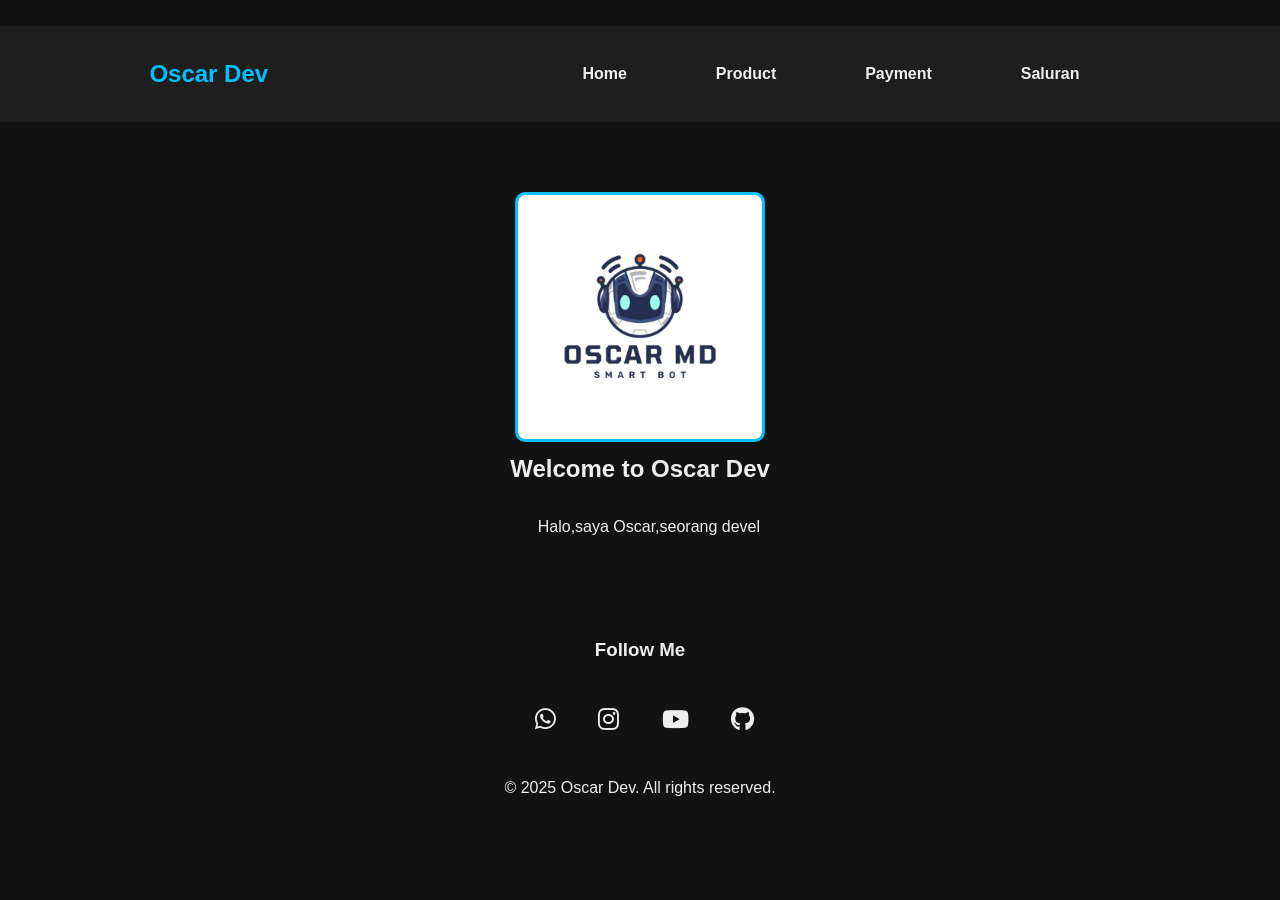
==== index.html @ bd9dea7d "Update index.html" ====
<!DOCTYPE html>
<html lang="en">
<head>
    <meta charset="UTF-8" />
    <meta name="viewport" content="width=device-width, initial-scale=1" />
    <title>Oscar Dev - Home</title>
    <link rel="stylesheet" href="style.css" />
    <link rel="stylesheet" href="https://cdnjs.cloudflare.com/ajax/libs/font-awesome/6.5.0/css/all.min.css" />
    <style>
      .typing-container {
        width: 100%;
        background-color: #000;
        color: #fff;
        border-radius: 8px;
        padding: 15px 20px;
        font-weight: bold;
        font-size: 18px;
        white-space: normal;
        overflow: hidden;
        box-sizing: border-box;
        margin-top: 20px;
        font-family: monospace, monospace;
        line-height: 1.5;
      }

      /* Optional blinking cursor */
      .typing-cursor {
        display: inline-block;
        width: 3px;
        background-color: #fff;
        animation: blink 1s steps(2, start) infinite;
        margin-left: 5px;
        vertical-align: bottom;
      }

      @keyframes blink {
        0%, 50% {
          opacity: 1;
        }
        50.01%, 100% {
          opacity: 0;
        }
      }
    </style>
</head>
<body>

<header>
    <div class="logo">Oscar Dev</div>
    <nav id="nav-menu">
        <ul>
            <li><a href="index.html">Home</a></li>
            <li><a href="product.html">Product</a></li>
            <li><a href="payment.html">Payment</a></li>
            <li><a href="saluran.html">Saluran</a></li>
        </ul>
    </nav>
    <div class="hamburger" id="hamburger">
        <i class="fas fa-bars"></i>
    </div>
</header>

<section class="portfolio">
    <img src="foto.jpg" alt="Portfolio Image" />
    <h1>Welcome to Oscar Dev</h1>

    <div class="typing-container" id="typing">
        <span id="typed-text"></span><span class="typing-cursor"></span>
    </div>
</section>

<footer>
  <h3>Follow Me</h3>
  <div class="social-icons">
    <a href="https://wa.me/6285850539404" target="_blank" rel="noopener noreferrer"><i class="fab fa-whatsapp"></i></a>
    <a href="https://www.instagram.com/jarotr_" target="_blank" rel="noopener noreferrer"><i class="fab fa-instagram"></i></a>
    <a href="https://www.youtube.com/channel/UCxxxxxxx" target="_blank" rel="noopener noreferrer"><i class="fab fa-youtube"></i></a>
    <a href="https://github.com/jarotr" target="_blank" rel="noopener noreferrer"><i class="fab fa-github"></i></a>
  </div>
  <p>© 2025 Oscar Dev. All rights reserved.</p>
</footer>

<script>
    const hamburger = document.getElementById('hamburger');
    const navMenu = document.getElementById('nav-menu');

    hamburger.addEventListener('click', () => {
        navMenu.classList.toggle('active');
    });

    // Typing effect script
    const text = "Halo,saya Oscar,seorang developer yang memiliki passion dalam membangun aplikasi dan sistem yang inovatif dan efektif. Saya memiliki pengalaman dalam mengembangkan berbagai jenis aplikasi, mulai dari web hingga mobile. Saya juga memiliki kemampuan dalam menggunakan berbagai teknologi dan bahasa pemrograman.";
    const typedTextSpan = document.getElementById('typed-text');
    let charIndex = 0;
    const typingDelay = 40; // ms per karakter

    function type() {
        if (charIndex < text.length) {
            typedTextSpan.textContent += text.charAt(charIndex);
            charIndex++;
            setTimeout(type, typingDelay);
        }
    }

    type();
</script>

</body>
</html>
---- style.css ----
/* Reset dasar */
* {
    margin: 0;
    padding: 0;
    box-sizing: border-box;
}

/* Body & umum */
body {
    font-family: Arial, sans-serif;
    background: #121212;
    color: #eee;
    line-height: 1.6;
}

/* Header dan Navbar */
header {
    display: flex;
    justify-content: space-between;
    align-items: center;
    background: #1e1e1e;
    color: #eee;
    padding: 10px 20px;
    position: relative;
    z-index: 1000;
}

.logo {
    font-size: 1.5rem;
    font-weight: bold;
    color: #00bfff;
}

/* Navigasi */
nav {
    transition: transform 0.3s ease;
}

nav ul {
    list-style: none;
    display: flex;
    gap: 20px;
}

nav ul li a {
    color: #eee;
    text-decoration: none;
    font-weight: bold;
    transition: color 0.3s;
}

nav ul li a:hover,
nav ul li a.active {
    color: #00bfff;
    text-decoration: underline;
}

/*sosial icon */
.social-icons a {
  color: white;
  margin: 0 10px;
  font-size: 1.8rem;
  text-decoration: none;
  transition: color 0.3s ease;
}

.social-icons a:hover {
  color: #25d366; /* hijau khas WA sebagai contoh */
}
/* Hamburger menu */
.hamburger {
    display: none;
    cursor: pointer;
    font-size: 1.5rem;
    color: #00bfff;
}

/* Portfolio Section */
.portfolio {
    text-align: center;
    padding: 50px 20px;
    background-color: #121212;
    color: #eee;
}

.portfolio img {
    max-width: 250px;
    margin-top: 20px;
    border-radius: 10px;
    border: 3px solid #00bfff;
}

/* Products Section */
.products {
    max-width: 900px;
    margin: 40px auto;
    padding: 0 20px 40px;
}

.product-card {
    display: flex;
    align-items: center;
    gap: 15px;
    background-color: #1e1e1e;
    border-radius: 10px;
    padding: 15px;
    margin-bottom: 15px;
}

.product-card img {
    width: 60px;
    height: 60px;
    object-fit: contain;
    border-radius: 8px;
    background: #000;
}

.product-info {
    flex-grow: 1;
}

.product-info strong {
    font-size: 16px;
    color: #eee;
    display: block;
}

.product-info small {
    color: #bbb;
    display: block;
}

.price {
    color: #00bfff;
    font-weight: 700;
    margin-top: 5px;
}

.order-btn {
    background-color: #00bfff;
    color: #121212;
    border: none;
    border-radius: 6px;
    padding: 8px 16px;
    cursor: pointer;
    font-weight: 700;
    transition: background-color 0.3s ease;
}

.order-btn:hover {
    background-color: #0099cc;
    color: #fff;
}

/* Footer */
footer {
    background: #121212;
    color: #eee;
    text-align: center;
    padding: 20px 10px;
}

.social-icons {
    margin: 10px 0;
}

.social-icons a {
    color: #eee;
    margin: 0 10px;
    font-size: 1.5rem;
    text-decoration: none;
}

.social-icons a:hover {
    color: #ffeb3b;
}

/* Responsive Styles */
@media (max-width: 768px) {
    nav {
        display: none;
        position: absolute;
        top: 60px;
        right: 0;
        background: #121212;
        width: 200px;
        padding: 10px;
        border-radius: 0 0 0 10px;
        box-shadow: -2px 2px 5px rgba(0,0,0,0.5);
        z-index: 999;
    }

    nav.active {
        display: block;
    }

    nav ul {
        flex-direction: column;
        gap: 10px;
    }

    .hamburger {
        display: block;
    }
}
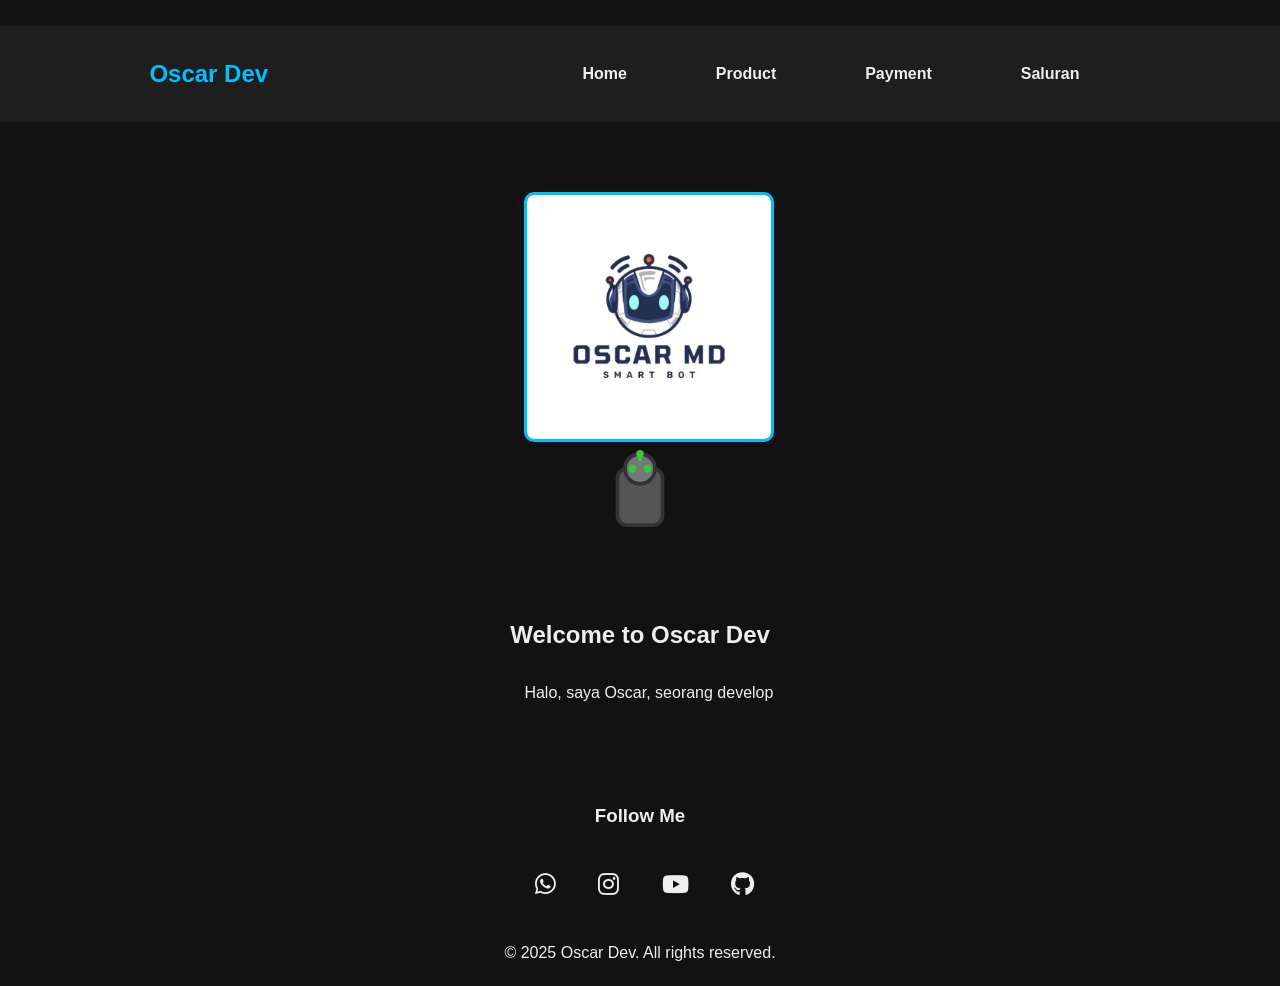
==== commit b9e1b45f: "Update index.html" ====
--- a/index.html
+++ b/index.html
@@ -12,18 +12,16 @@
         background-color: #000;
         color: #fff;
         border-radius: 8px;
-        padding: 15px 20px;
+        padding: 10px 20px;
         font-weight: bold;
         font-size: 18px;
-        white-space: normal;
+        white-space: nowrap;
         overflow: hidden;
         box-sizing: border-box;
         margin-top: 20px;
         font-family: monospace, monospace;
-        line-height: 1.5;
       }
 
-      /* Optional blinking cursor */
       .typing-cursor {
         display: inline-block;
         width: 3px;
@@ -41,6 +39,44 @@
           opacity: 0;
         }
       }
+
+      /* Robot container */
+      .robot-container {
+        display: flex;
+        justify-content: center;
+        margin-bottom: 20px;
+      }
+
+      /* Robot SVG animation */
+      .robot {
+        width: 120px;
+        height: 120px;
+        animation: float 3s ease-in-out infinite;
+      }
+
+      @keyframes float {
+        0%, 100% {
+          transform: translateY(0);
+        }
+        50% {
+          transform: translateY(-15px);
+        }
+      }
+
+      /* Simulasi kode yang diketik */
+      .code-line {
+        fill: #32cd32;
+        opacity: 0;
+        animation: codeBlink 1.5s infinite;
+      }
+      .code-line:nth-child(1) { animation-delay: 0s; }
+      .code-line:nth-child(2) { animation-delay: 0.5s; }
+      .code-line:nth-child(3) { animation-delay: 1s; }
+
+      @keyframes codeBlink {
+        0%, 100% { opacity: 0; }
+        50% { opacity: 1; }
+      }
     </style>
 </head>
 <body>
@@ -62,6 +98,27 @@
 
 <section class="portfolio">
     <img src="foto.jpg" alt="Portfolio Image" />
+
+    <!-- Robot coding animasi -->
+    <div class="robot-container" aria-label="Animated coding robot" role="img">
+      <svg class="robot" viewBox="0 0 64 64" xmlns="http://www.w3.org/2000/svg" aria-hidden="true" focusable="false">
+        <!-- Robot body -->
+        <rect x="20" y="10" width="24" height="30" rx="5" ry="5" fill="#555" stroke="#333" stroke-width="2"/>
+        <!-- Head -->
+        <circle cx="32" cy="10" r="8" fill="#777" stroke="#333" stroke-width="2"/>
+        <!-- Eyes -->
+        <circle cx="28" cy="10" r="2" fill="#32cd32" />
+        <circle cx="36" cy="10" r="2" fill="#32cd32" />
+        <!-- Antenna -->
+        <line x1="32" y1="2" x2="32" y2="6" stroke="#32cd32" stroke-width="2" />
+        <circle cx="32" cy="2" r="2" fill="#32cd32" />
+        <!-- Coding lines on body -->
+        <rect class="code-line" x="25" y="18" width="14" height="2" rx="1" />
+        <rect class="code-line" x="25" y="23" width="10" height="2" rx="1" />
+        <rect class="code-line" x="25" y="28" width="18" height="2" rx="1" />
+      </svg>
+    </div>
+
     <h1>Welcome to Oscar Dev</h1>
 
     <div class="typing-container" id="typing">
@@ -89,7 +146,7 @@
     });
 
     // Typing effect script
-    const text = "Halo,saya Oscar,seorang developer yang memiliki passion dalam membangun aplikasi dan sistem yang inovatif dan efektif. Saya memiliki pengalaman dalam mengembangkan berbagai jenis aplikasi, mulai dari web hingga mobile. Saya juga memiliki kemampuan dalam menggunakan berbagai teknologi dan bahasa pemrograman.";
+    const text = "Halo, saya Oscar, seorang developer yang memiliki passion dalam membangun aplikasi dan sistem yang inovatif dan efektif. Saya memiliki pengalaman dalam mengembangkan berbagai jenis aplikasi, mulai dari web hingga mobile, dan memiliki kemampuan dalam menggunakan berbagai teknologi dan bahasa pemrograman.";
     const typedTextSpan = document.getElementById('typed-text');
     let charIndex = 0;
     const typingDelay = 40; // ms per karakter
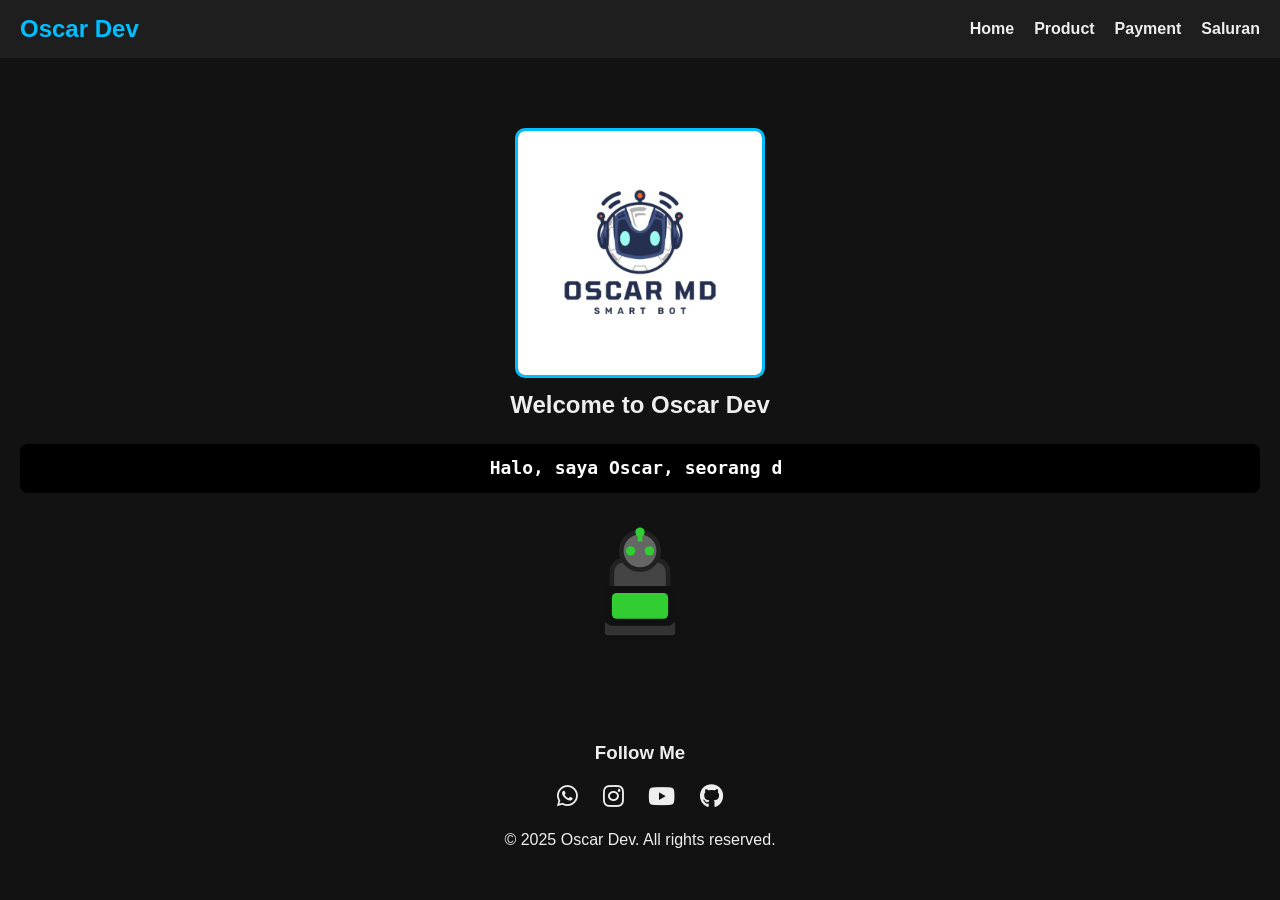
==== commit 66159e22: "Update index.html" ====
--- a/index.html
+++ b/index.html
@@ -1,165 +1,169 @@
 <!DOCTYPE html>
 <html lang="en">
 <head>
-    <meta charset="UTF-8" />
-    <meta name="viewport" content="width=device-width, initial-scale=1" />
-    <title>Oscar Dev - Home</title>
-    <link rel="stylesheet" href="style.css" />
-    <link rel="stylesheet" href="https://cdnjs.cloudflare.com/ajax/libs/font-awesome/6.5.0/css/all.min.css" />
-    <style>
-      .typing-container {
-        width: 100%;
-        background-color: #000;
-        color: #fff;
-        border-radius: 8px;
-        padding: 10px 20px;
-        font-weight: bold;
-        font-size: 18px;
-        white-space: nowrap;
-        overflow: hidden;
-        box-sizing: border-box;
-        margin-top: 20px;
-        font-family: monospace, monospace;
-      }
+<meta charset="UTF-8" />
+<meta name="viewport" content="width=device-width, initial-scale=1" />
+<title>Oscar Dev - Home</title>
+<link rel="stylesheet" href="style.css" />
+<link rel="stylesheet" href="https://cdnjs.cloudflare.com/ajax/libs/font-awesome/6.5.0/css/all.min.css" />
+<style>
+  .typing-container {
+    width: 100%;
+    background-color: #000;
+    color: #fff;
+    border-radius: 8px;
+    padding: 10px 20px;
+    font-weight: bold;
+    font-size: 18px;
+    white-space: nowrap;
+    overflow: hidden;
+    box-sizing: border-box;
+    margin-top: 20px;
+    font-family: monospace, monospace;
+  }
+  .typing-cursor {
+    display: inline-block;
+    width: 3px;
+    background-color: #fff;
+    animation: blink 1s steps(2, start) infinite;
+    margin-left: 5px;
+    vertical-align: bottom;
+  }
+  @keyframes blink {
+    0%, 50% {opacity: 1;}
+    50.01%, 100% {opacity: 0;}
+  }
 
-      .typing-cursor {
-        display: inline-block;
-        width: 3px;
-        background-color: #fff;
-        animation: blink 1s steps(2, start) infinite;
-        margin-left: 5px;
-        vertical-align: bottom;
-      }
+  /* Robot container under typing */
+  .robot-typing-container {
+    display: flex;
+    justify-content: center;
+    margin-top: 25px;
+  }
 
-      @keyframes blink {
-        0%, 50% {
-          opacity: 1;
-        }
-        50.01%, 100% {
-          opacity: 0;
-        }
-      }
+  /* Robot SVG size and float animation */
+  .robot-typing {
+    width: 150px;
+    height: 150px;
+    animation: float 3s ease-in-out infinite;
+  }
 
-      /* Robot container */
-      .robot-container {
-        display: flex;
-        justify-content: center;
-        margin-bottom: 20px;
-      }
+  @keyframes float {
+    0%, 100% {transform: translateY(0);}
+    50% {transform: translateY(-15px);}
+  }
 
-      /* Robot SVG animation */
-      .robot {
-        width: 120px;
-        height: 120px;
-        animation: float 3s ease-in-out infinite;
-      }
+  /* Laptop screen glow effect */
+  .screen-glow {
+    animation: glow 2s ease-in-out infinite alternate;
+    fill: #32cd32;
+  }
+  @keyframes glow {
+    0% {fill-opacity: 0.3;}
+    100% {fill-opacity: 1;}
+  }
 
-      @keyframes float {
-        0%, 100% {
-          transform: translateY(0);
-        }
-        50% {
-          transform: translateY(-15px);
-        }
-      }
+  /* Typing code lines blinking */
+  .code-line {
+    fill: #32cd32;
+    opacity: 0;
+    animation: codeBlink 1.5s infinite;
+  }
+  .code-line:nth-child(1) { animation-delay: 0s; }
+  .code-line:nth-child(2) { animation-delay: 0.5s; }
+  .code-line:nth-child(3) { animation-delay: 1s; }
 
-      /* Simulasi kode yang diketik */
-      .code-line {
-        fill: #32cd32;
-        opacity: 0;
-        animation: codeBlink 1.5s infinite;
-      }
-      .code-line:nth-child(1) { animation-delay: 0s; }
-      .code-line:nth-child(2) { animation-delay: 0.5s; }
-      .code-line:nth-child(3) { animation-delay: 1s; }
-
-      @keyframes codeBlink {
-        0%, 100% { opacity: 0; }
-        50% { opacity: 1; }
-      }
-    </style>
+  @keyframes codeBlink {
+    0%, 100% { opacity: 0; }
+    50% { opacity: 1; }
+  }
+</style>
 </head>
 <body>
 
 <header>
-    <div class="logo">Oscar Dev</div>
-    <nav id="nav-menu">
-        <ul>
-            <li><a href="index.html">Home</a></li>
-            <li><a href="product.html">Product</a></li>
-            <li><a href="payment.html">Payment</a></li>
-            <li><a href="saluran.html">Saluran</a></li>
-        </ul>
-    </nav>
-    <div class="hamburger" id="hamburger">
-        <i class="fas fa-bars"></i>
-    </div>
+  <div class="logo">Oscar Dev</div>
+  <nav id="nav-menu">
+    <ul>
+      <li><a href="index.html">Home</a></li>
+      <li><a href="product.html">Product</a></li>
+      <li><a href="payment.html">Payment</a></li>
+      <li><a href="saluran.html">Saluran</a></li>
+    </ul>
+  </nav>
+  <div class="hamburger" id="hamburger">
+    <i class="fas fa-bars"></i>
+  </div>
 </header>
 
 <section class="portfolio">
-    <img src="foto.jpg" alt="Portfolio Image" />
+  <img src="foto.jpg" alt="Portfolio Image" />
+  <h1>Welcome to Oscar Dev</h1>
 
-    <!-- Robot coding animasi -->
-    <div class="robot-container" aria-label="Animated coding robot" role="img">
-      <svg class="robot" viewBox="0 0 64 64" xmlns="http://www.w3.org/2000/svg" aria-hidden="true" focusable="false">
-        <!-- Robot body -->
-        <rect x="20" y="10" width="24" height="30" rx="5" ry="5" fill="#555" stroke="#333" stroke-width="2"/>
-        <!-- Head -->
-        <circle cx="32" cy="10" r="8" fill="#777" stroke="#333" stroke-width="2"/>
-        <!-- Eyes -->
-        <circle cx="28" cy="10" r="2" fill="#32cd32" />
-        <circle cx="36" cy="10" r="2" fill="#32cd32" />
-        <!-- Antenna -->
-        <line x1="32" y1="2" x2="32" y2="6" stroke="#32cd32" stroke-width="2" />
-        <circle cx="32" cy="2" r="2" fill="#32cd32" />
-        <!-- Coding lines on body -->
-        <rect class="code-line" x="25" y="18" width="14" height="2" rx="1" />
-        <rect class="code-line" x="25" y="23" width="10" height="2" rx="1" />
-        <rect class="code-line" x="25" y="28" width="18" height="2" rx="1" />
-      </svg>
-    </div>
+  <div class="typing-container" id="typing">
+    <span id="typed-text"></span><span class="typing-cursor"></span>
+  </div>
 
-    <h1>Welcome to Oscar Dev</h1>
-
-    <div class="typing-container" id="typing">
-        <span id="typed-text"></span><span class="typing-cursor"></span>
-    </div>
+  <!-- Robot coding animasi di bawah typing -->
+  <div class="robot-typing-container" aria-label="Animated coding robot" role="img">
+    <svg class="robot-typing" viewBox="0 0 64 64" xmlns="http://www.w3.org/2000/svg" aria-hidden="true" focusable="false">
+      <!-- Body -->
+      <rect x="20" y="18" width="24" height="25" rx="5" ry="5" fill="#444" stroke="#222" stroke-width="2"/>
+      <!-- Head -->
+      <circle cx="32" cy="14" r="8" fill="#666" stroke="#222" stroke-width="2"/>
+      <!-- Eyes -->
+      <circle cx="28" cy="14" r="2" fill="#32cd32" />
+      <circle cx="36" cy="14" r="2" fill="#32cd32" />
+      <!-- Antenna -->
+      <line x1="32" y1="6" x2="32" y2="10" stroke="#32cd32" stroke-width="2" />
+      <circle cx="32" cy="6" r="2" fill="#32cd32" />
+      <!-- Laptop base -->
+      <rect x="16" y="43" width="32" height="8" fill="#333" stroke="#111" stroke-width="2" rx="2" ry="2" />
+      <!-- Laptop screen -->
+      <rect x="18" y="30" width="28" height="15" rx="2" ry="2" fill="#111" stroke="#111" stroke-width="2" />
+      <!-- Screen glow -->
+      <rect class="screen-glow" x="20" y="32" width="24" height="11" rx="2" ry="2" />
+      <!-- Coding lines on screen -->
+      <rect class="code-line" x="24" y="34" width="16" height="2" rx="1" />
+      <rect class="code-line" x="24" y="38" width="12" height="2" rx="1" />
+      <rect class="code-line" x="24" y="42" width="20" height="2" rx="1" />
+    </svg>
+  </div>
 </section>
 
 <footer>
-  <h3>Follow Me</h3>
-  <div class="social-icons">
-    <a href="https://wa.me/6285850539404" target="_blank" rel="noopener noreferrer"><i class="fab fa-whatsapp"></i></a>
-    <a href="https://www.instagram.com/jarotr_" target="_blank" rel="noopener noreferrer"><i class="fab fa-instagram"></i></a>
-    <a href="https://www.youtube.com/channel/UCxxxxxxx" target="_blank" rel="noopener noreferrer"><i class="fab fa-youtube"></i></a>
-    <a href="https://github.com/jarotr" target="_blank" rel="noopener noreferrer"><i class="fab fa-github"></i></a>
-  </div>
-  <p>© 2025 Oscar Dev. All rights reserved.</p>
+  <h3>Follow Me</h3>
+  <div class="social-icons">
+    <a href="https://wa.me/6285850539404" target="_blank" rel="noopener noreferrer"><i class="fab fa-whatsapp"></i></a>
+    <a href="https://www.instagram.com/jarotr_" target="_blank" rel="noopener noreferrer"><i class="fab fa-instagram"></i></a>
+    <a href="https://www.youtube.com/channel/UCxxxxxxx" target="_blank" rel="noopener noreferrer"><i class="fab fa-youtube"></i></a>
+    <a href="https://github.com/jarotr" target="_blank" rel="noopener noreferrer"><i class="fab fa-github"></i></a>
+  </div>
+  <p>© 2025 Oscar Dev. All rights reserved.</p>
 </footer>
 
 <script>
-    const hamburger = document.getElementById('hamburger');
-    const navMenu = document.getElementById('nav-menu');
+  const hamburger = document.getElementById('hamburger');
+  const navMenu = document.getElementById('nav-menu');
 
-    hamburger.addEventListener('click', () => {
-        navMenu.classList.toggle('active');
-    });
+  hamburger.addEventListener('click', () => {
+    navMenu.classList.toggle('active');
+  });
 
-    // Typing effect script
-    const text = "Halo, saya Oscar, seorang developer yang memiliki passion dalam membangun aplikasi dan sistem yang inovatif dan efektif. Saya memiliki pengalaman dalam mengembangkan berbagai jenis aplikasi, mulai dari web hingga mobile, dan memiliki kemampuan dalam menggunakan berbagai teknologi dan bahasa pemrograman.";
-    const typedTextSpan = document.getElementById('typed-text');
-    let charIndex = 0;
-    const typingDelay = 40; // ms per karakter
+  // Typing effect script
+  const text = "Halo, saya Oscar, seorang developer yang memiliki passion dalam membangun aplikasi dan sistem yang inovatif dan efektif. Saya memiliki pengalaman dalam mengembangkan berbagai jenis aplikasi, mulai dari web hingga mobile, dan memiliki kemampuan dalam menggunakan berbagai teknologi dan bahasa pemrograman.";
+  const typedTextSpan = document.getElementById('typed-text');
+  let charIndex = 0;
+  const typingDelay = 40; // ms per karakter
 
-    function type() {
-        if (charIndex < text.length) {
-            typedTextSpan.textContent += text.charAt(charIndex);
-            charIndex++;
-            setTimeout(type, typingDelay);
-        }
-    }
-
-    type();
+  function type() {
+    if (charIndex < text.length) {
+      typedTextSpan.textContent += text.charAt(charIndex);
+      charIndex++;
+      setTimeout(type, typingDelay);
+    }
+  }
+  type();
 </script>
 
 </body>
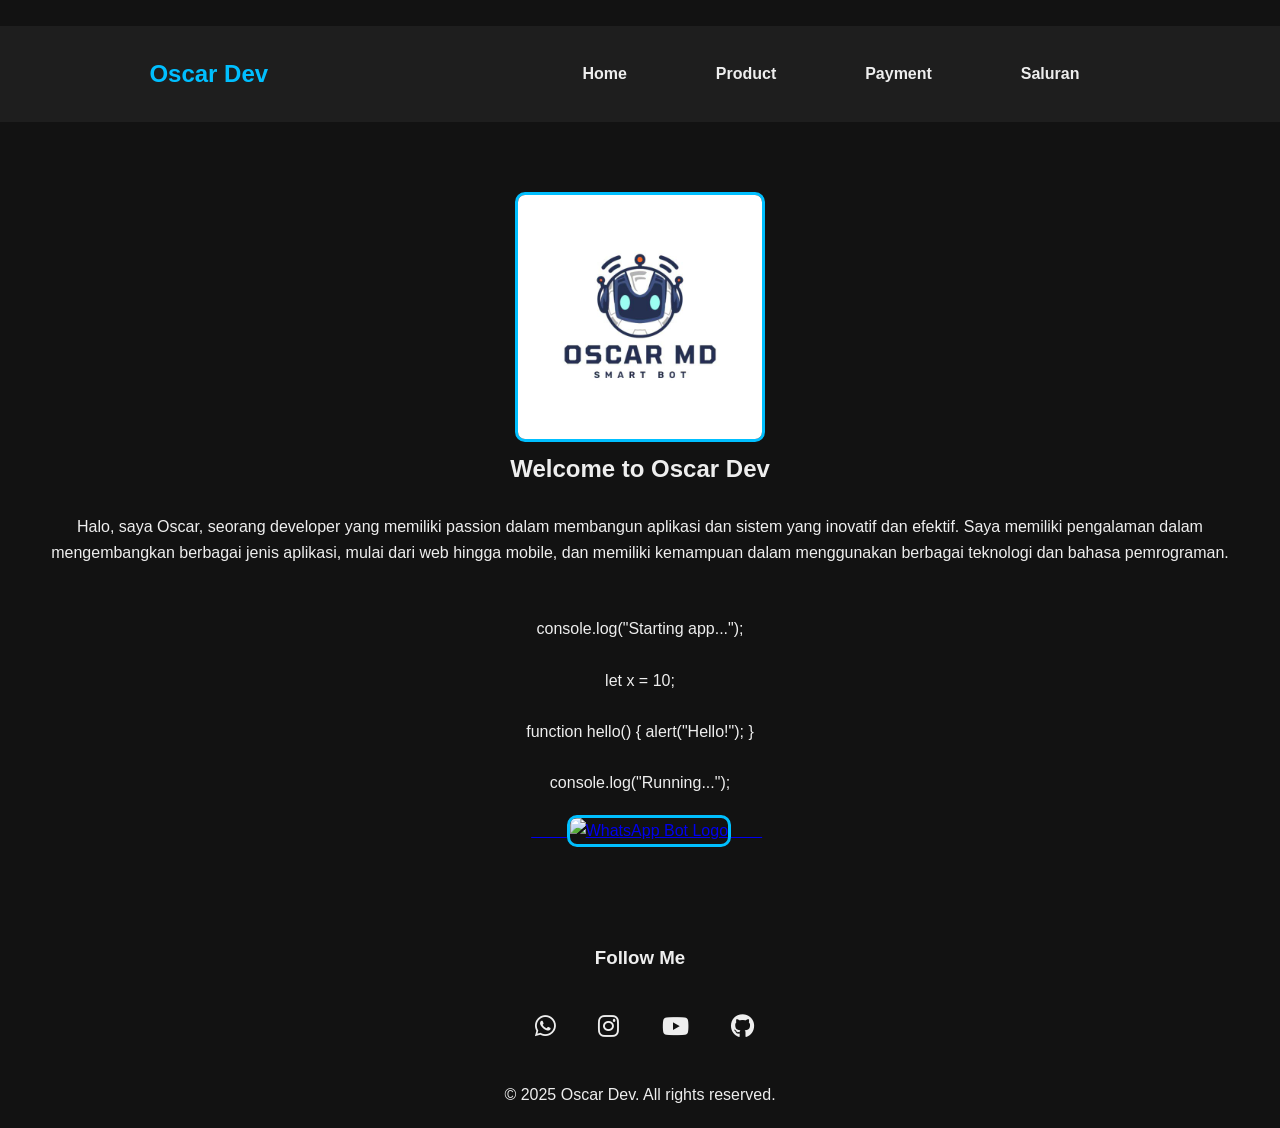
==== commit 18059946: "Update index.html" ====
--- a/index.html
+++ b/index.html
@@ -1,169 +1,108 @@
 <!DOCTYPE html>
 <html lang="en">
 <head>
-<meta charset="UTF-8" />
-<meta name="viewport" content="width=device-width, initial-scale=1" />
-<title>Oscar Dev - Home</title>
-<link rel="stylesheet" href="style.css" />
-<link rel="stylesheet" href="https://cdnjs.cloudflare.com/ajax/libs/font-awesome/6.5.0/css/all.min.css" />
-<style>
-  .typing-container {
-    width: 100%;
-    background-color: #000;
-    color: #fff;
-    border-radius: 8px;
-    padding: 10px 20px;
-    font-weight: bold;
-    font-size: 18px;
-    white-space: nowrap;
-    overflow: hidden;
-    box-sizing: border-box;
-    margin-top: 20px;
-    font-family: monospace, monospace;
-  }
-  .typing-cursor {
-    display: inline-block;
-    width: 3px;
-    background-color: #fff;
-    animation: blink 1s steps(2, start) infinite;
-    margin-left: 5px;
-    vertical-align: bottom;
-  }
-  @keyframes blink {
-    0%, 50% {opacity: 1;}
-    50.01%, 100% {opacity: 0;}
-  }
+    <meta charset="UTF-8" />
+    <meta name="viewport" content="width=device-width, initial-scale=1" />
+    <title>Oscar Dev - Home</title>
+    <link rel="stylesheet" href="style.css" />
+    <link rel="stylesheet" href="https://cdnjs.cloudflare.com/ajax/libs/font-awesome/6.5.0/css/all.min.css" />
+    <style>
+      /* Container animasi bawah teks */
+      .coding-anim-container {
+        margin-top: 20px;
+        background: #111;
+        padding: 15px;
+        border-radius: 10px;
+        color: #0f0;
+        font-family: 'Courier New', Courier, monospace;
+        position: relative;
+        max-width: 600px;
+        box-shadow: 0 0 15px #0f0;
+      }
+      
+      /* Garis kode animasi */
+      .code-line {
+        opacity: 0;
+        animation: fadeInOut 4s linear infinite;
+        white-space: nowrap;
+      }
+      .code-line:nth-child(1) { animation-delay: 0s; }
+      .code-line:nth-child(2) { animation-delay: 1s; }
+      .code-line:nth-child(3) { animation-delay: 2s; }
+      .code-line:nth-child(4) { animation-delay: 3s; }
 
-  /* Robot container under typing */
-  .robot-typing-container {
-    display: flex;
-    justify-content: center;
-    margin-top: 25px;
-  }
+      @keyframes fadeInOut {
+        0%, 20%, 100% { opacity: 0; }
+        10%, 15% { opacity: 1; }
+      }
 
-  /* Robot SVG size and float animation */
-  .robot-typing {
-    width: 150px;
-    height: 150px;
-    animation: float 3s ease-in-out infinite;
-  }
-
-  @keyframes float {
-    0%, 100% {transform: translateY(0);}
-    50% {transform: translateY(-15px);}
-  }
-
-  /* Laptop screen glow effect */
-  .screen-glow {
-    animation: glow 2s ease-in-out infinite alternate;
-    fill: #32cd32;
-  }
-  @keyframes glow {
-    0% {fill-opacity: 0.3;}
-    100% {fill-opacity: 1;}
-  }
-
-  /* Typing code lines blinking */
-  .code-line {
-    fill: #32cd32;
-    opacity: 0;
-    animation: codeBlink 1.5s infinite;
-  }
-  .code-line:nth-child(1) { animation-delay: 0s; }
-  .code-line:nth-child(2) { animation-delay: 0.5s; }
-  .code-line:nth-child(3) { animation-delay: 1s; }
-
-  @keyframes codeBlink {
-    0%, 100% { opacity: 0; }
-    50% { opacity: 1; }
-  }
-</style>
+      /* Logo WA animasi blinking */
+      .wa-logo {
+        position: absolute;
+        right: 15px;
+        bottom: 15px;
+        width: 40px;
+        height: 40px;
+        animation: blinkWA 1.5s infinite;
+        cursor: pointer;
+      }
+      @keyframes blinkWA {
+        0%, 50%, 100% { opacity: 1; }
+        25%, 75% { opacity: 0.4; }
+      }
+    </style>
 </head>
 <body>
 
 <header>
-  <div class="logo">Oscar Dev</div>
-  <nav id="nav-menu">
-    <ul>
-      <li><a href="index.html">Home</a></li>
-      <li><a href="product.html">Product</a></li>
-      <li><a href="payment.html">Payment</a></li>
-      <li><a href="saluran.html">Saluran</a></li>
-    </ul>
-  </nav>
-  <div class="hamburger" id="hamburger">
-    <i class="fas fa-bars"></i>
-  </div>
+    <div class="logo">Oscar Dev</div>
+    <nav id="nav-menu">
+        <ul>
+            <li><a href="index.html">Home</a></li>
+            <li><a href="product.html">Product</a></li>
+            <li><a href="payment.html">Payment</a></li>
+            <li><a href="saluran.html">Saluran</a></li>
+        </ul>
+    </nav>
+    <div class="hamburger" id="hamburger">
+        <i class="fas fa-bars"></i>
+    </div>
 </header>
 
 <section class="portfolio">
-  <img src="foto.jpg" alt="Portfolio Image" />
-  <h1>Welcome to Oscar Dev</h1>
+    <img src="foto.jpg" alt="Portfolio Image" />
+    <h1>Welcome to Oscar Dev</h1>
+    <p>Halo, saya Oscar, seorang developer yang memiliki passion dalam membangun aplikasi dan sistem yang inovatif dan efektif. Saya memiliki pengalaman dalam mengembangkan berbagai jenis aplikasi, mulai dari web hingga mobile, dan memiliki kemampuan dalam menggunakan berbagai teknologi dan bahasa pemrograman.</p>
 
-  <div class="typing-container" id="typing">
-    <span id="typed-text"></span><span class="typing-cursor"></span>
-  </div>
-
-  <!-- Robot coding animasi di bawah typing -->
-  <div class="robot-typing-container" aria-label="Animated coding robot" role="img">
-    <svg class="robot-typing" viewBox="0 0 64 64" xmlns="http://www.w3.org/2000/svg" aria-hidden="true" focusable="false">
-      <!-- Body -->
-      <rect x="20" y="18" width="24" height="25" rx="5" ry="5" fill="#444" stroke="#222" stroke-width="2"/>
-      <!-- Head -->
-      <circle cx="32" cy="14" r="8" fill="#666" stroke="#222" stroke-width="2"/>
-      <!-- Eyes -->
-      <circle cx="28" cy="14" r="2" fill="#32cd32" />
-      <circle cx="36" cy="14" r="2" fill="#32cd32" />
-      <!-- Antenna -->
-      <line x1="32" y1="6" x2="32" y2="10" stroke="#32cd32" stroke-width="2" />
-      <circle cx="32" cy="6" r="2" fill="#32cd32" />
-      <!-- Laptop base -->
-      <rect x="16" y="43" width="32" height="8" fill="#333" stroke="#111" stroke-width="2" rx="2" ry="2" />
-      <!-- Laptop screen -->
-      <rect x="18" y="30" width="28" height="15" rx="2" ry="2" fill="#111" stroke="#111" stroke-width="2" />
-      <!-- Screen glow -->
-      <rect class="screen-glow" x="20" y="32" width="24" height="11" rx="2" ry="2" />
-      <!-- Coding lines on screen -->
-      <rect class="code-line" x="24" y="34" width="16" height="2" rx="1" />
-      <rect class="code-line" x="24" y="38" width="12" height="2" rx="1" />
-      <rect class="code-line" x="24" y="42" width="20" height="2" rx="1" />
-    </svg>
-  </div>
+    <div class="coding-anim-container">
+      <div class="code-line">console.log("Starting app...");</div>
+      <div class="code-line">let x = 10;</div>
+      <div class="code-line">function hello() &#123; alert("Hello!"); &#125;</div>
+      <div class="code-line">console.log("Running...");</div>
+      <a href="https://wa.me/6285850539404" target="_blank" rel="noopener noreferrer">
+        <img class="wa-logo" src="https://upload.wikimedia.org/wikipedia/commons/6/6b/WhatsApp.svg" alt="WhatsApp Bot Logo" title="Chat me on WhatsApp" />
+      </a>
+    </div>
 </section>
 
 <footer>
-  <h3>Follow Me</h3>
-  <div class="social-icons">
-    <a href="https://wa.me/6285850539404" target="_blank" rel="noopener noreferrer"><i class="fab fa-whatsapp"></i></a>
-    <a href="https://www.instagram.com/jarotr_" target="_blank" rel="noopener noreferrer"><i class="fab fa-instagram"></i></a>
-    <a href="https://www.youtube.com/channel/UCxxxxxxx" target="_blank" rel="noopener noreferrer"><i class="fab fa-youtube"></i></a>
-    <a href="https://github.com/jarotr" target="_blank" rel="noopener noreferrer"><i class="fab fa-github"></i></a>
-  </div>
-  <p>© 2025 Oscar Dev. All rights reserved.</p>
+  <h3>Follow Me</h3>
+  <div class="social-icons">
+    <a href="https://wa.me/6285850539404" target="_blank" rel="noopener noreferrer"><i class="fab fa-whatsapp"></i></a>
+    <a href="https://www.instagram.com/jarotr_" target="_blank" rel="noopener noreferrer"><i class="fab fa-instagram"></i></a>
+    <a href="https://www.youtube.com/channel/UCxxxxxxx" target="_blank" rel="noopener noreferrer"><i class="fab fa-youtube"></i></a>
+    <a href="https://github.com/jarotr" target="_blank" rel="noopener noreferrer"><i class="fab fa-github"></i></a>
+  </div>
+  <p>© 2025 Oscar Dev. All rights reserved.</p>
 </footer>
 
 <script>
-  const hamburger = document.getElementById('hamburger');
-  const navMenu = document.getElementById('nav-menu');
+    const hamburger = document.getElementById('hamburger');
+    const navMenu = document.getElementById('nav-menu');
 
-  hamburger.addEventListener('click', () => {
-    navMenu.classList.toggle('active');
-  });
-
-  // Typing effect script
-  const text = "Halo, saya Oscar, seorang developer yang memiliki passion dalam membangun aplikasi dan sistem yang inovatif dan efektif. Saya memiliki pengalaman dalam mengembangkan berbagai jenis aplikasi, mulai dari web hingga mobile, dan memiliki kemampuan dalam menggunakan berbagai teknologi dan bahasa pemrograman.";
-  const typedTextSpan = document.getElementById('typed-text');
-  let charIndex = 0;
-  const typingDelay = 40; // ms per karakter
-
-  function type() {
-    if (charIndex < text.length) {
-      typedTextSpan.textContent += text.charAt(charIndex);
-      charIndex++;
-      setTimeout(type, typingDelay);
-    }
-  }
-  type();
+    hamburger.addEventListener('click', () => {
+        navMenu.classList.toggle('active');
+    });
 </script>
 
 </body>
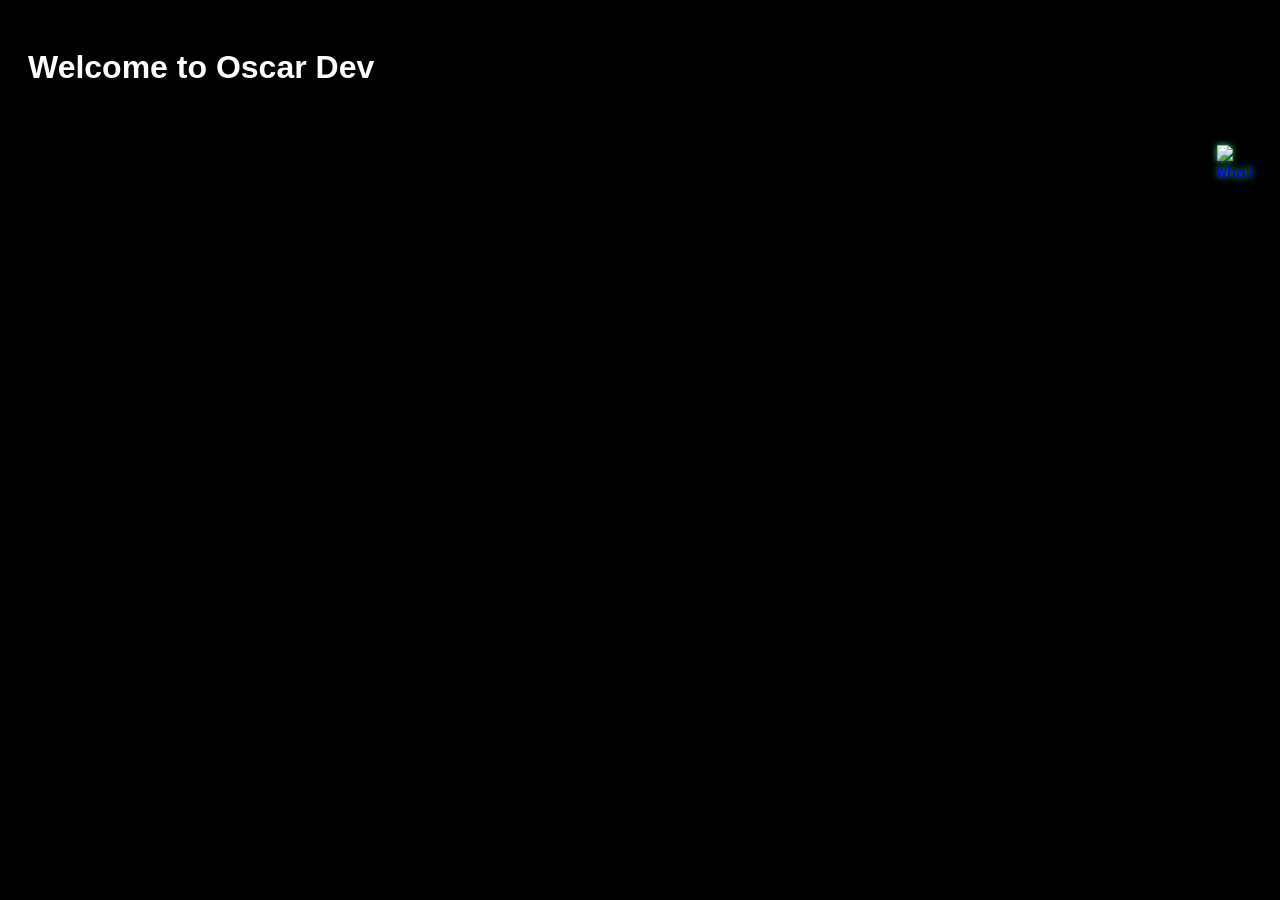
==== commit 21ecabe4: "Update index.html" ====
--- a/index.html
+++ b/index.html
@@ -1,109 +1,76 @@
 <!DOCTYPE html>
 <html lang="en">
 <head>
-    <meta charset="UTF-8" />
-    <meta name="viewport" content="width=device-width, initial-scale=1" />
-    <title>Oscar Dev - Home</title>
-    <link rel="stylesheet" href="style.css" />
-    <link rel="stylesheet" href="https://cdnjs.cloudflare.com/ajax/libs/font-awesome/6.5.0/css/all.min.css" />
-    <style>
-      /* Container animasi bawah teks */
-      .coding-anim-container {
-        margin-top: 20px;
-        background: #111;
-        padding: 15px;
-        border-radius: 10px;
-        color: #0f0;
-        font-family: 'Courier New', Courier, monospace;
-        position: relative;
-        max-width: 600px;
-        box-shadow: 0 0 15px #0f0;
-      }
-      
-      /* Garis kode animasi */
-      .code-line {
-        opacity: 0;
-        animation: fadeInOut 4s linear infinite;
-        white-space: nowrap;
-      }
-      .code-line:nth-child(1) { animation-delay: 0s; }
-      .code-line:nth-child(2) { animation-delay: 1s; }
-      .code-line:nth-child(3) { animation-delay: 2s; }
-      .code-line:nth-child(4) { animation-delay: 3s; }
+  <meta charset="UTF-8" />
+  <meta name="viewport" content="width=device-width, initial-scale=1" />
+  <title>Oscar Dev - Home</title>
+  <link rel="stylesheet" href="https://cdnjs.cloudflare.com/ajax/libs/font-awesome/6.5.0/css/all.min.css" />
+  <style>
+    body {
+      font-family: Arial, sans-serif;
+      background: #000;
+      color: #fff;
+      padding: 20px;
+    }
 
-      @keyframes fadeInOut {
-        0%, 20%, 100% { opacity: 0; }
-        10%, 15% { opacity: 1; }
-      }
+    .coding-anim-container {
+      position: relative;
+      height: 1.5em; /* tinggi 1 baris teks */
+      margin-top: 30px;
+      font-family: monospace, monospace;
+      font-size: 16px;
+      line-height: 1.5;
+      overflow: visible;
+    }
 
-      /* Logo WA animasi blinking */
-      .wa-logo {
-        position: absolute;
-        right: 15px;
-        bottom: 15px;
-        width: 40px;
-        height: 40px;
-        animation: blinkWA 1.5s infinite;
-        cursor: pointer;
-      }
-      @keyframes blinkWA {
-        0%, 50%, 100% { opacity: 1; }
-        25%, 75% { opacity: 0.4; }
-      }
-    </style>
+    .code-line {
+      position: absolute;
+      width: 100%;
+      opacity: 0;
+      animation: fadeInOut 4s linear infinite;
+      white-space: nowrap;
+    }
+
+    .code-line:nth-child(1) { animation-delay: 0s; }
+    .code-line:nth-child(2) { animation-delay: 1s; }
+    .code-line:nth-child(3) { animation-delay: 2s; }
+    .code-line:nth-child(4) { animation-delay: 3s; }
+
+    @keyframes fadeInOut {
+      0%, 20%, 100% { opacity: 0; }
+      10%, 15% { opacity: 1; }
+    }
+
+    .wa-logo {
+      position: absolute;
+      right: 0;
+      bottom: -40px;
+      width: 35px;
+      height: 35px;
+      cursor: pointer;
+      filter: drop-shadow(0 0 3px #25d366);
+      transition: transform 0.3s ease;
+    }
+
+    .wa-logo:hover {
+      transform: scale(1.2);
+    }
+  </style>
 </head>
 <body>
 
-<header>
-    <div class="logo">Oscar Dev</div>
-    <nav id="nav-menu">
-        <ul>
-            <li><a href="index.html">Home</a></li>
-            <li><a href="product.html">Product</a></li>
-            <li><a href="payment.html">Payment</a></li>
-            <li><a href="saluran.html">Saluran</a></li>
-        </ul>
-    </nav>
-    <div class="hamburger" id="hamburger">
-        <i class="fas fa-bars"></i>
-    </div>
-</header>
+  <h1>Welcome to Oscar Dev</h1>
 
-<section class="portfolio">
-    <img src="foto.jpg" alt="Portfolio Image" />
-    <h1>Welcome to Oscar Dev</h1>
-    <p>Halo, saya Oscar, seorang developer yang memiliki passion dalam membangun aplikasi dan sistem yang inovatif dan efektif. Saya memiliki pengalaman dalam mengembangkan berbagai jenis aplikasi, mulai dari web hingga mobile, dan memiliki kemampuan dalam menggunakan berbagai teknologi dan bahasa pemrograman.</p>
+  <div class="coding-anim-container">
+    <div class="code-line">console.log("Starting app...");</div>
+    <div class="code-line">let x = 10;</div>
+    <div class="code-line">function hello() &#123; alert("Hello!"); &#125;</div>
+    <div class="code-line">console.log("Running...");</div>
 
-    <div class="coding-anim-container">
-      <div class="code-line">console.log("Starting app...");</div>
-      <div class="code-line">let x = 10;</div>
-      <div class="code-line">function hello() &#123; alert("Hello!"); &#125;</div>
-      <div class="code-line">console.log("Running...");</div>
-      <a href="https://wa.me/6285850539404" target="_blank" rel="noopener noreferrer">
-        <img class="wa-logo" src="https://upload.wikimedia.org/wikipedia/commons/6/6b/WhatsApp.svg" alt="WhatsApp Bot Logo" title="Chat me on WhatsApp" />
-      </a>
-    </div>
-</section>
-
-<footer>
-  <h3>Follow Me</h3>
-  <div class="social-icons">
-    <a href="https://wa.me/6285850539404" target="_blank" rel="noopener noreferrer"><i class="fab fa-whatsapp"></i></a>
-    <a href="https://www.instagram.com/jarotr_" target="_blank" rel="noopener noreferrer"><i class="fab fa-instagram"></i></a>
-    <a href="https://www.youtube.com/channel/UCxxxxxxx" target="_blank" rel="noopener noreferrer"><i class="fab fa-youtube"></i></a>
-    <a href="https://github.com/jarotr" target="_blank" rel="noopener noreferrer"><i class="fab fa-github"></i></a>
-  </div>
-  <p>© 2025 Oscar Dev. All rights reserved.</p>
-</footer>
-
-<script>
-    const hamburger = document.getElementById('hamburger');
-    const navMenu = document.getElementById('nav-menu');
-
-    hamburger.addEventListener('click', () => {
-        navMenu.classList.toggle('active');
-    });
-</script>
+    <a href="https://wa.me/6285850539404" target="_blank" rel="noopener noreferrer" title="Chat me on WhatsApp">
+      <img class="wa-logo" src="https://upload.wikimedia.org/wikipedia/commons/6/6b/WhatsApp.svg" alt="WhatsApp Bot Logo" />
+    </a>
+  </div>
 
 </body>
 </html>
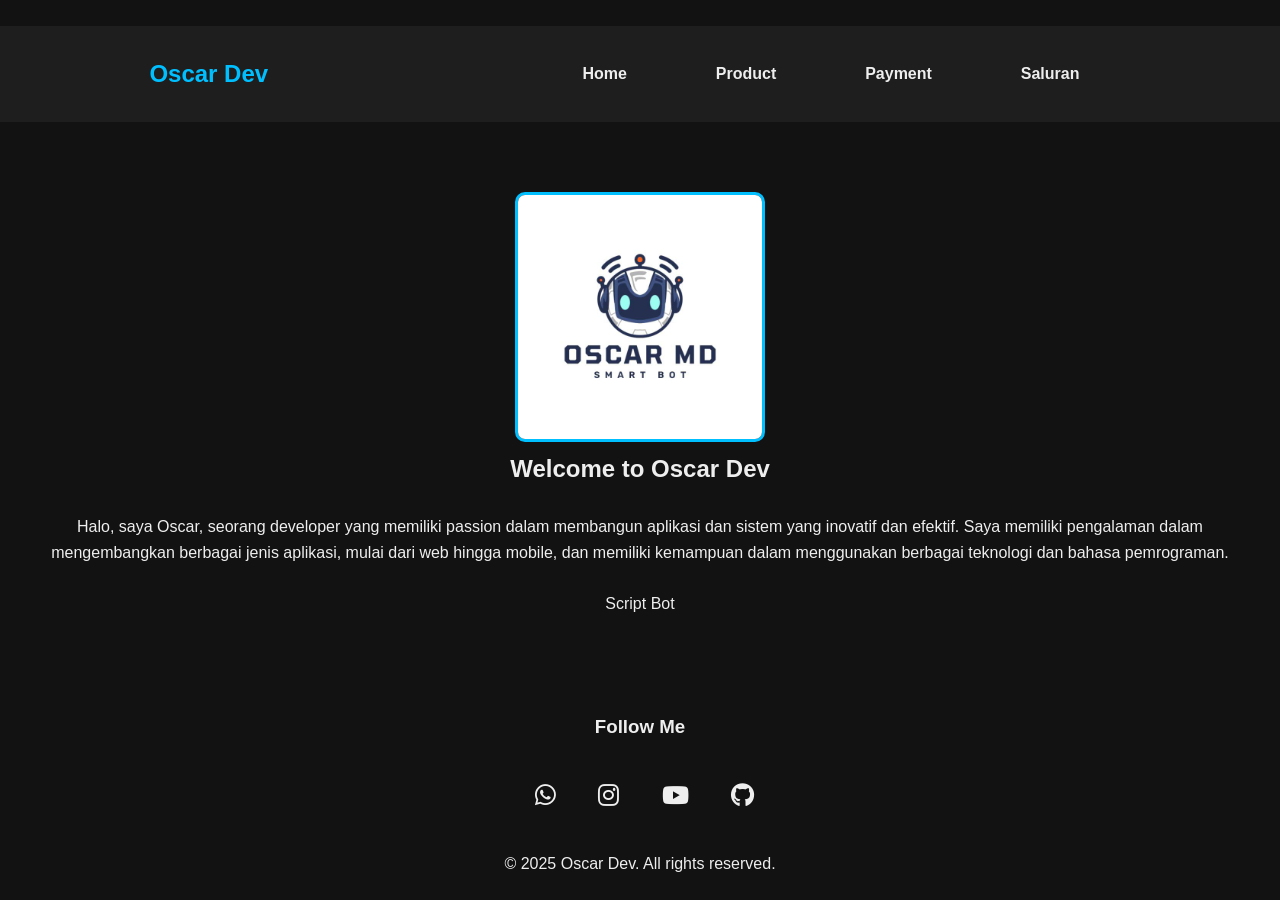
==== commit f12a1efa: "Update index.html" ====
--- a/index.html
+++ b/index.html
@@ -1,76 +1,65 @@
 <!DOCTYPE html>
 <html lang="en">
 <head>
-  <meta charset="UTF-8" />
-  <meta name="viewport" content="width=device-width, initial-scale=1" />
-  <title>Oscar Dev - Home</title>
-  <link rel="stylesheet" href="https://cdnjs.cloudflare.com/ajax/libs/font-awesome/6.5.0/css/all.min.css" />
-  <style>
-    body {
-      font-family: Arial, sans-serif;
-      background: #000;
-      color: #fff;
-      padding: 20px;
-    }
-
-    .coding-anim-container {
-      position: relative;
-      height: 1.5em; /* tinggi 1 baris teks */
-      margin-top: 30px;
-      font-family: monospace, monospace;
-      font-size: 16px;
-      line-height: 1.5;
-      overflow: visible;
-    }
-
-    .code-line {
-      position: absolute;
-      width: 100%;
-      opacity: 0;
-      animation: fadeInOut 4s linear infinite;
-      white-space: nowrap;
-    }
-
-    .code-line:nth-child(1) { animation-delay: 0s; }
-    .code-line:nth-child(2) { animation-delay: 1s; }
-    .code-line:nth-child(3) { animation-delay: 2s; }
-    .code-line:nth-child(4) { animation-delay: 3s; }
-
-    @keyframes fadeInOut {
-      0%, 20%, 100% { opacity: 0; }
-      10%, 15% { opacity: 1; }
-    }
-
-    .wa-logo {
-      position: absolute;
-      right: 0;
-      bottom: -40px;
-      width: 35px;
-      height: 35px;
-      cursor: pointer;
-      filter: drop-shadow(0 0 3px #25d366);
-      transition: transform 0.3s ease;
-    }
-
-    .wa-logo:hover {
-      transform: scale(1.2);
-    }
-  </style>
+    <meta charset="UTF-8">
+    <meta name="viewport" content="width=device-width, initial-scale=1.0">
+    <title>Oscar Dev - Home</title>
+    <link rel="stylesheet" href="style.css">
+    <link rel="stylesheet" href="https://cdnjs.cloudflare.com/ajax/libs/font-awesome/6.5.0/css/all.min.css">
+    <style>
+      /* Contoh styling untuk project-name */
+      .project-name {
+        margin-top: 15px;
+        font-size: 20px;
+        font-weight: 700;
+        color: #32cd32; /* hijau terang */
+        font-family: 'Segoe UI', Tahoma, Geneva, Verdana, sans-serif;
+      }
+    </style>
 </head>
 <body>
 
-  <h1>Welcome to Oscar Dev</h1>
+<header>
+    <div class="logo">Oscar Dev</div>
+    <nav id="nav-menu">
+        <ul>
+            <li><a href="index.html">Home</a></li>
+            <li><a href="product.html">Product</a></li>
+            <li><a href="payment.html">Payment</a></li>
+            <li><a href="saluran.html">Saluran</a></li>
+        </ul>
+    </nav>
+    <div class="hamburger" id="hamburger">
+        <i class="fas fa-bars"></i>
+    </div>
+</header>
 
-  <div class="coding-anim-container">
-    <div class="code-line">console.log("Starting app...");</div>
-    <div class="code-line">let x = 10;</div>
-    <div class="code-line">function hello() &#123; alert("Hello!"); &#125;</div>
-    <div class="code-line">console.log("Running...");</div>
+<section class="portfolio">
+    <img src="foto.jpg" alt="Portfolio Image">
+    <h1>Welcome to Oscar Dev</h1>
+    <p>Halo, saya Oscar, seorang developer yang memiliki passion dalam membangun aplikasi dan sistem yang inovatif dan efektif. Saya memiliki pengalaman dalam mengembangkan berbagai jenis aplikasi, mulai dari web hingga mobile, dan memiliki kemampuan dalam menggunakan berbagai teknologi dan bahasa pemrograman.</p>
+    <div class="project-name">Script Bot</div>
+</section>
 
-    <a href="https://wa.me/6285850539404" target="_blank" rel="noopener noreferrer" title="Chat me on WhatsApp">
-      <img class="wa-logo" src="https://upload.wikimedia.org/wikipedia/commons/6/6b/WhatsApp.svg" alt="WhatsApp Bot Logo" />
-    </a>
-  </div>
+<footer>
+  <h3>Follow Me</h3>
+  <div class="social-icons">
+    <a href="https://wa.me/6285850539404" target="_blank" rel="noopener noreferrer"><i class="fab fa-whatsapp"></i></a>
+    <a href="https://www.instagram.com/jarotr_" target="_blank" rel="noopener noreferrer"><i class="fab fa-instagram"></i></a>
+    <a href="https://www.youtube.com/channel/UCxxxxxxx" target="_blank" rel="noopener noreferrer"><i class="fab fa-youtube"></i></a>
+    <a href="https://github.com/jarotr" target="_blank" rel="noopener noreferrer"><i class="fab fa-github"></i></a>
+  </div>
+  <p>© 2025 Oscar Dev. All rights reserved.</p>
+</footer>
+
+<script>
+    const hamburger = document.getElementById('hamburger');
+    const navMenu = document.getElementById('nav-menu');
+
+    hamburger.addEventListener('click', () => {
+        navMenu.classList.toggle('active');
+    });
+</script>
 
 </body>
 </html>
--- a/style.css
+++ b/style.css
@@ -0,0 +1,205 @@
+/* Reset dasar */
+* {
+    margin: 0;
+    padding: 0;
+    box-sizing: border-box;
+}
+
+/* Body & umum */
+body {
+    font-family: Arial, sans-serif;
+    background: #121212;
+    color: #eee;
+    line-height: 1.6;
+}
+
+/* Header dan Navbar */
+header {
+    display: flex;
+    justify-content: space-between;
+    align-items: center;
+    background: #1e1e1e;
+    color: #eee;
+    padding: 10px 20px;
+    position: relative;
+    z-index: 1000;
+}
+
+.logo {
+    font-size: 1.5rem;
+    font-weight: bold;
+    color: #00bfff;
+}
+
+/* Navigasi */
+nav {
+    transition: transform 0.3s ease;
+}
+
+nav ul {
+    list-style: none;
+    display: flex;
+    gap: 20px;
+}
+
+nav ul li a {
+    color: #eee;
+    text-decoration: none;
+    font-weight: bold;
+    transition: color 0.3s;
+}
+
+nav ul li a:hover,
+nav ul li a.active {
+    color: #00bfff;
+    text-decoration: underline;
+}
+
+/*sosial icon */
+.social-icons a {
+  color: white;
+  margin: 0 10px;
+  font-size: 1.8rem;
+  text-decoration: none;
+  transition: color 0.3s ease;
+}
+
+.social-icons a:hover {
+  color: #25d366; /* hijau khas WA sebagai contoh */
+}
+/* Hamburger menu */
+.hamburger {
+    display: none;
+    cursor: pointer;
+    font-size: 1.5rem;
+    color: #00bfff;
+}
+
+/* Portfolio Section */
+.portfolio {
+    text-align: center;
+    padding: 50px 20px;
+    background-color: #121212;
+    color: #eee;
+}
+
+.portfolio img {
+    max-width: 250px;
+    margin-top: 20px;
+    border-radius: 10px;
+    border: 3px solid #00bfff;
+}
+
+/* Products Section */
+.products {
+    max-width: 900px;
+    margin: 40px auto;
+    padding: 0 20px 40px;
+}
+
+.product-card {
+    display: flex;
+    align-items: center;
+    gap: 15px;
+    background-color: #1e1e1e;
+    border-radius: 10px;
+    padding: 15px;
+    margin-bottom: 15px;
+}
+
+.product-card img {
+    width: 60px;
+    height: 60px;
+    object-fit: contain;
+    border-radius: 8px;
+    background: #000;
+}
+
+.product-info {
+    flex-grow: 1;
+}
+
+.product-info strong {
+    font-size: 16px;
+    color: #eee;
+    display: block;
+}
+
+.product-info small {
+    color: #bbb;
+    display: block;
+}
+
+.price {
+    color: #00bfff;
+    font-weight: 700;
+    margin-top: 5px;
+}
+
+.order-btn {
+    background-color: #00bfff;
+    color: #121212;
+    border: none;
+    border-radius: 6px;
+    padding: 8px 16px;
+    cursor: pointer;
+    font-weight: 700;
+    transition: background-color 0.3s ease;
+}
+
+.order-btn:hover {
+    background-color: #0099cc;
+    color: #fff;
+}
+
+/* Footer */
+footer {
+    background: #121212;
+    color: #eee;
+    text-align: center;
+    padding: 20px 10px;
+}
+
+.social-icons {
+    margin: 10px 0;
+}
+
+.social-icons a {
+    color: #eee;
+    margin: 0 10px;
+    font-size: 1.5rem;
+    text-decoration: none;
+}
+
+.social-icons a:hover {
+    color: #ffeb3b;
+}
+
+/* Responsive Styles */
+@media (max-width: 768px) {
+    nav {
+        display: none;
+        position: absolute;
+        top: 60px;
+        right: 0;
+        background: #121212;
+        width: 200px;
+        padding: 10px;
+        border-radius: 0 0 0 10px;
+        box-shadow: -2px 2px 5px rgba(0,0,0,0.5);
+        z-index: 999;
+    }
+
+    nav.active {
+        display: block;
+    }
+
+    nav ul {
+        flex-direction: column;
+        gap: 10px;
+    }
+
+    .hamburger {
+        display: block;
+    }
+}
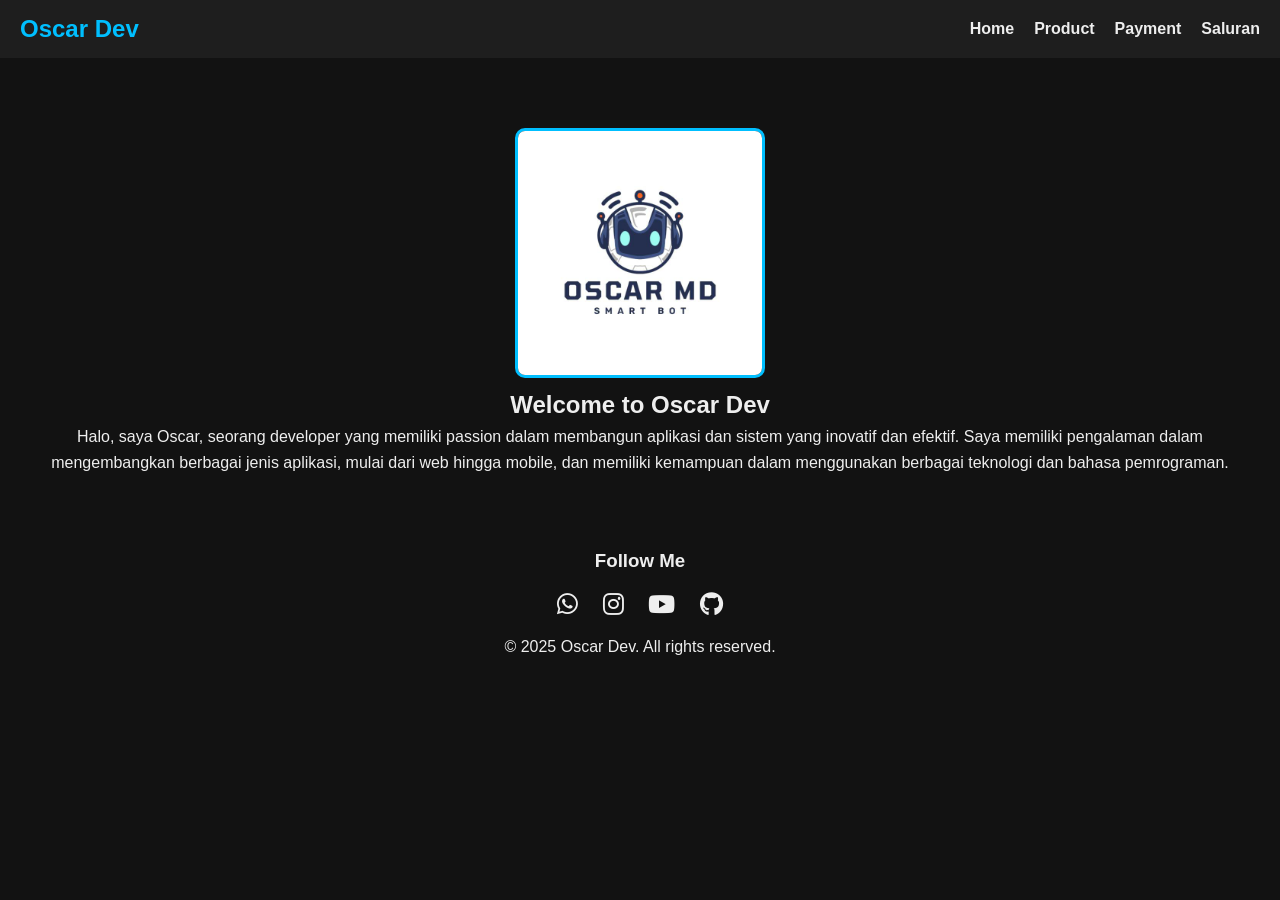
==== commit 0444c703: "Update index.html" ====
--- a/index.html
+++ b/index.html
@@ -1,64 +1,53 @@
 <!DOCTYPE html>
 <html lang="en">
 <head>
-    <meta charset="UTF-8">
-    <meta name="viewport" content="width=device-width, initial-scale=1.0">
-    <title>Oscar Dev - Home</title>
-    <link rel="stylesheet" href="style.css">
-    <link rel="stylesheet" href="https://cdnjs.cloudflare.com/ajax/libs/font-awesome/6.5.0/css/all.min.css">
-    <style>
-      /* Contoh styling untuk project-name */
-      .project-name {
-        margin-top: 15px;
-        font-size: 20px;
-        font-weight: 700;
-        color: #32cd32; /* hijau terang */
-        font-family: 'Segoe UI', Tahoma, Geneva, Verdana, sans-serif;
-      }
-    </style>
+    <meta charset="UTF-8">
+    <meta name="viewport" content="width=device-width, initial-scale=1.0">
+    <title>Oscar Dev - Home</title>
+    <link rel="stylesheet" href="style.css">
+    <link rel="stylesheet" href="https://cdnjs.cloudflare.com/ajax/libs/font-awesome/6.5.0/css/all.min.css">
 </head>
 <body>
 
 <header>
-    <div class="logo">Oscar Dev</div>
-    <nav id="nav-menu">
-        <ul>
-            <li><a href="index.html">Home</a></li>
-            <li><a href="product.html">Product</a></li>
-            <li><a href="payment.html">Payment</a></li>
-            <li><a href="saluran.html">Saluran</a></li>
-        </ul>
-    </nav>
-    <div class="hamburger" id="hamburger">
-        <i class="fas fa-bars"></i>
-    </div>
+    <div class="logo">Oscar Dev</div>
+    <nav id="nav-menu">
+        <ul>
+            <li><a href="index.html">Home</a></li>
+            <li><a href="product.html">Product</a></li>
+            <li><a href="payment.html">Payment</a></li>
+            <li><a href="saluran.html">Saluran</a></li>
+        </ul>
+    </nav>
+    <div class="hamburger" id="hamburger">
+        <i class="fas fa-bars"></i>
+    </div>
 </header>
 
 <section class="portfolio">
-    <img src="foto.jpg" alt="Portfolio Image">
-    <h1>Welcome to Oscar Dev</h1>
-    <p>Halo, saya Oscar, seorang developer yang memiliki passion dalam membangun aplikasi dan sistem yang inovatif dan efektif. Saya memiliki pengalaman dalam mengembangkan berbagai jenis aplikasi, mulai dari web hingga mobile, dan memiliki kemampuan dalam menggunakan berbagai teknologi dan bahasa pemrograman.</p>
-    <div class="project-name">Script Bot</div>
+    <img src="foto.jpg" alt="Portfolio Image">
+    <h1>Welcome to Oscar Dev</h1>
+    <p>Halo, saya Oscar, seorang developer yang memiliki passion dalam membangun aplikasi dan sistem yang inovatif dan efektif. Saya memiliki pengalaman dalam mengembangkan berbagai jenis aplikasi, mulai dari web hingga mobile, dan memiliki kemampuan dalam menggunakan berbagai teknologi dan bahasa pemrograman.</p>
 </section>
 
 <footer>
-  <h3>Follow Me</h3>
-  <div class="social-icons">
-    <a href="https://wa.me/6285850539404" target="_blank" rel="noopener noreferrer"><i class="fab fa-whatsapp"></i></a>
-    <a href="https://www.instagram.com/jarotr_" target="_blank" rel="noopener noreferrer"><i class="fab fa-instagram"></i></a>
-    <a href="https://www.youtube.com/channel/UCxxxxxxx" target="_blank" rel="noopener noreferrer"><i class="fab fa-youtube"></i></a>
-    <a href="https://github.com/jarotr" target="_blank" rel="noopener noreferrer"><i class="fab fa-github"></i></a>
-  </div>
-  <p>© 2025 Oscar Dev. All rights reserved.</p>
+  <h3>Follow Me</h3>
+  <div class="social-icons">
+    <a href="https://wa.me/6285850539404" target="_blank" rel="noopener noreferrer"><i class="fab fa-whatsapp"></i></a>
+    <a href="https://www.instagram.com/jarotr_" target="_blank" rel="noopener noreferrer"><i class="fab fa-instagram"></i></a>
+    <a href="https://www.youtube.com/channel/UCxxxxxxx" target="_blank" rel="noopener noreferrer"><i class="fab fa-youtube"></i></a>
+    <a href="https://github.com/jarotr" target="_blank" rel="noopener noreferrer"><i class="fab fa-github"></i></a>
+  </div>
+  <p>© 2025 Oscar Dev. All rights reserved.</p>
 </footer>
 
 <script>
-    const hamburger = document.getElementById('hamburger');
-    const navMenu = document.getElementById('nav-menu');
+    const hamburger = document.getElementById('hamburger');
+    const navMenu = document.getElementById('nav-menu');
 
-    hamburger.addEventListener('click', () => {
-        navMenu.classList.toggle('active');
-    });
+    hamburger.addEventListener('click', () => {
+        navMenu.classList.toggle('active');
+    });
 </script>
 
 </body>
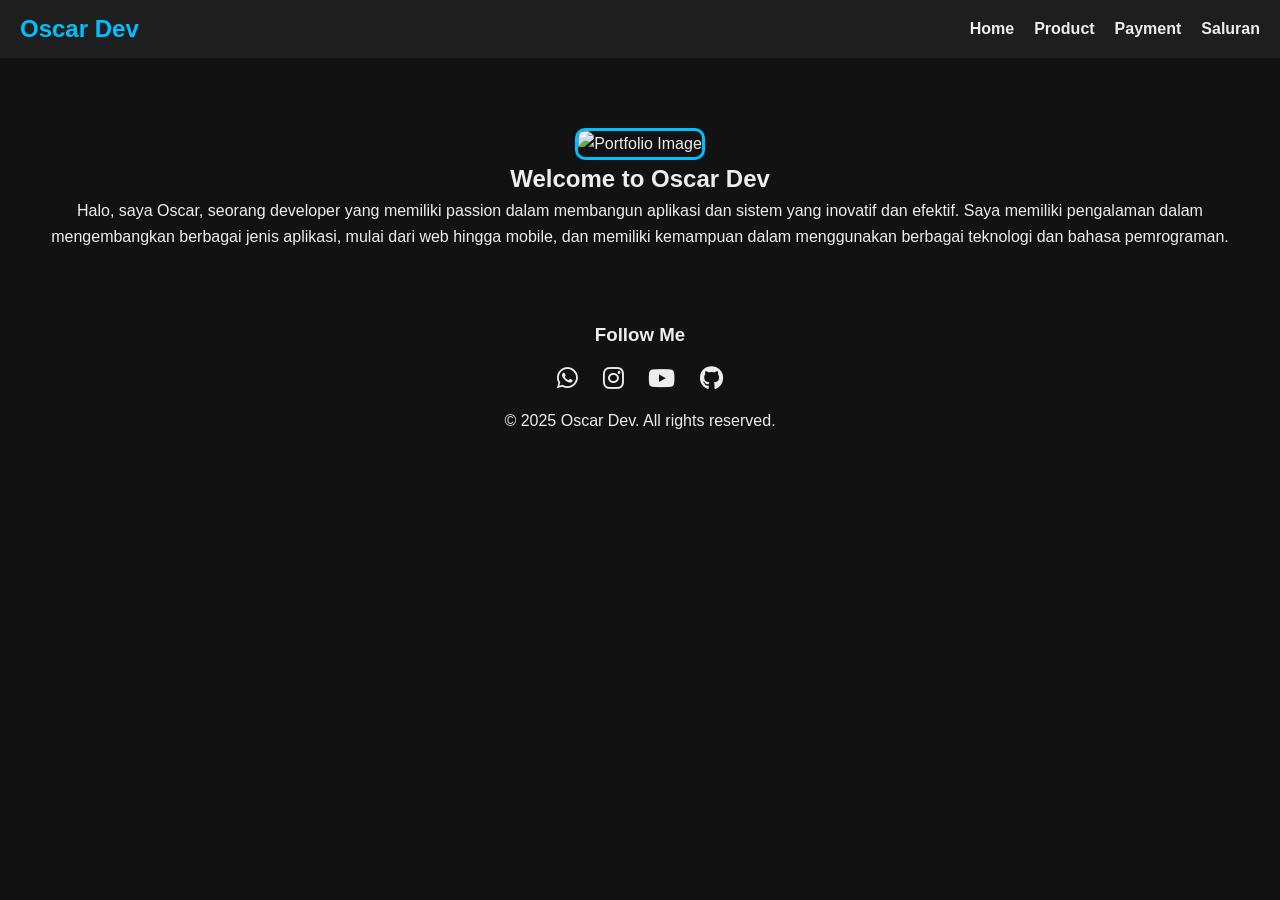
==== commit f3a510fe: "Update index.html" ====
--- a/index.html
+++ b/index.html
@@ -25,7 +25,7 @@
 </header>
 
 <section class="portfolio">
-    <img src="foto.jpg" alt="Portfolio Image">
+    <img src="https://files.catbox.moe/2yty46.jpg" alt="Portfolio Image">
     <h1>Welcome to Oscar Dev</h1>
     <p>Halo, saya Oscar, seorang developer yang memiliki passion dalam membangun aplikasi dan sistem yang inovatif dan efektif. Saya memiliki pengalaman dalam mengembangkan berbagai jenis aplikasi, mulai dari web hingga mobile, dan memiliki kemampuan dalam menggunakan berbagai teknologi dan bahasa pemrograman.</p>
 </section>
